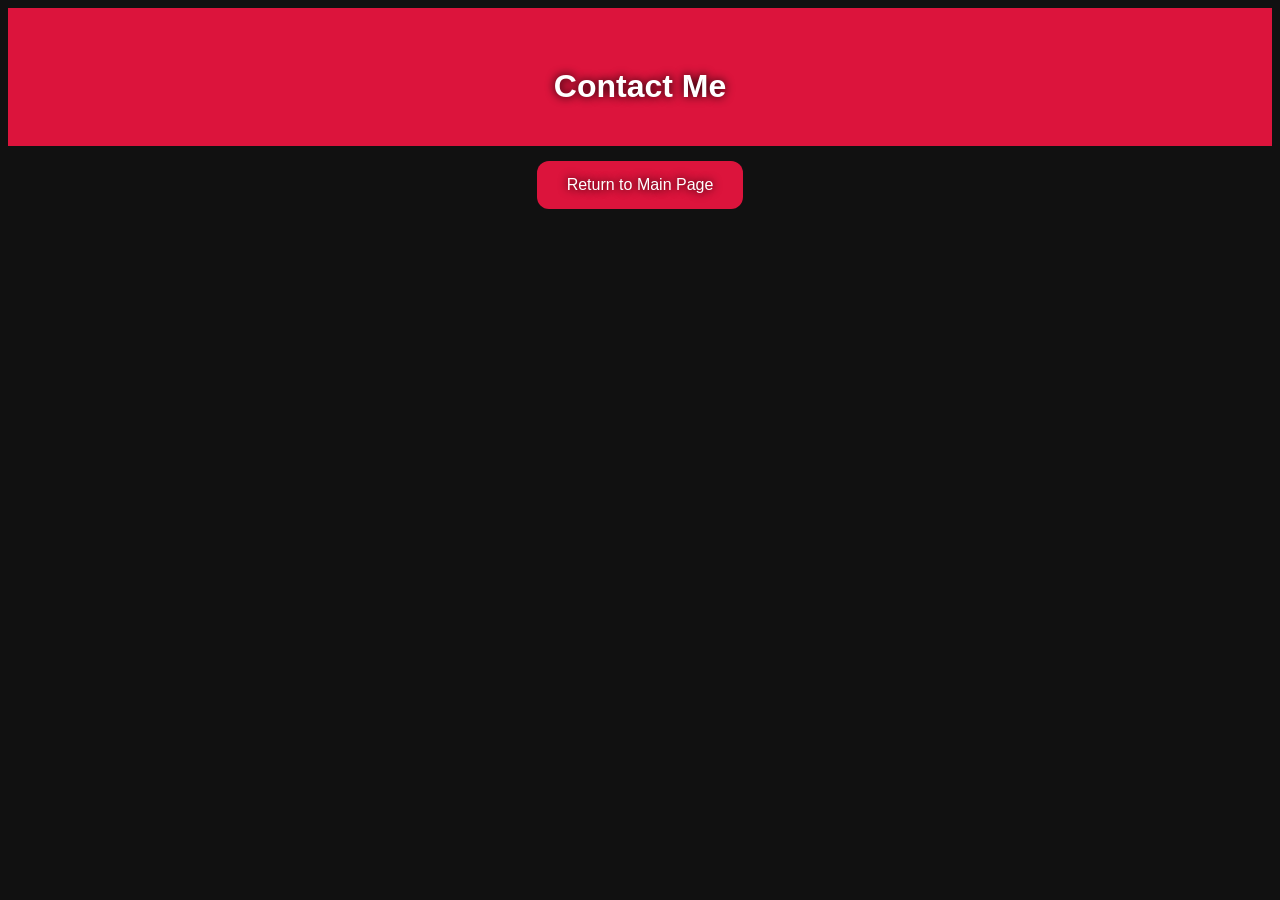
==== contact_me.html @ a5d8f02c "Lair is set, working on contact me" ====
<!DOCTYPE html>
<html lang="en">

<head>
    <meta charset="UTF-8">
    <title>Contact Me</title>
    <!--Add user ability to input their own name/goal/etc? basically add user input/validation-->
    <link rel="stylesheet" href="style.css"><!--Also add each result as an individual button, to reroll-->
</head>

<body>
    <header class="pageHeader">
        <h1>Contact Me</h1>
    </header>
    <a href="index.html" class="button">Return to Main Page</a>
</body>


</html>
---- style.css ----
body {
    background: #111;
    color: #eee;
    text-align: center;
    font-family: Arial, sans-serif;
}

h1 {
    margin-top: 40px;
    background: crimson;
}

.pageHeader {
    background-color: crimson;
    /* solid color */
    color: white;
    /* text color */
    padding: 20px 0;
    /* top/bottom spacing */
    text-align: center;
    /* center the title */
    text-shadow: 0 0 10px black;
}


p {
    margin-top: 20px;
}

a.button,
button {
    display: inline-block;
    margin-top: 15px;
    margin-bottom: 20px;
    padding: 15px 30px;
    background: crimson;
    color: white;
    text-decoration: none;
    border: none;
    cursor: pointer;
    font-size: 1em;
    border-radius: 12px;
    text-shadow: 0 0 10px black;
}

a.button:hover,
button:hover {
    background: darkred;
}

img {
    margin-top: 20px;
    max-width: 350px;
}

mainPage {
    margin: auto;
    width: 600px;
    padding: 20px;
    margin-top: 100px;
    border: 2px solid crimson;
}

.box>* {
    border: 2px solid #dc143c;
    border-radius: 5px;
    background: darkred;
}

.box {
    display: flex;
    align-items: center;
    justify-content: center;
}

#result {
    margin: 0 20px;
    /* space between text and images */
    font-size: 1.2em;
    max-width: 300px;
    /* keep text box narrow */
    margin-top: 30px;
    font-size: 1.2em;
}

#leftImage img,
#rightImage img {
    max-width: auto;
    height: 350px;
}

#god_result {
    margin: 0 20px;
    /* space between text and images */
    font-size: 1.2em;
    max-width: 300px;
    /* keep text box narrow */
    margin-top: 30px;
    font-size: 1.2em;
}

#god_Image img {
    max-width: auto;
    height: 350px;
}

#lair_result {
    margin: 0 20px;
    /* space between text and images */
    font-size: 1.2em;
    max-width: 300px;
    /* keep text box narrow */
    margin-top: 30px;
    font-size: 1.2em;
}

#lair_Image img {
    max-width: 350px;
    height: 350px;
}
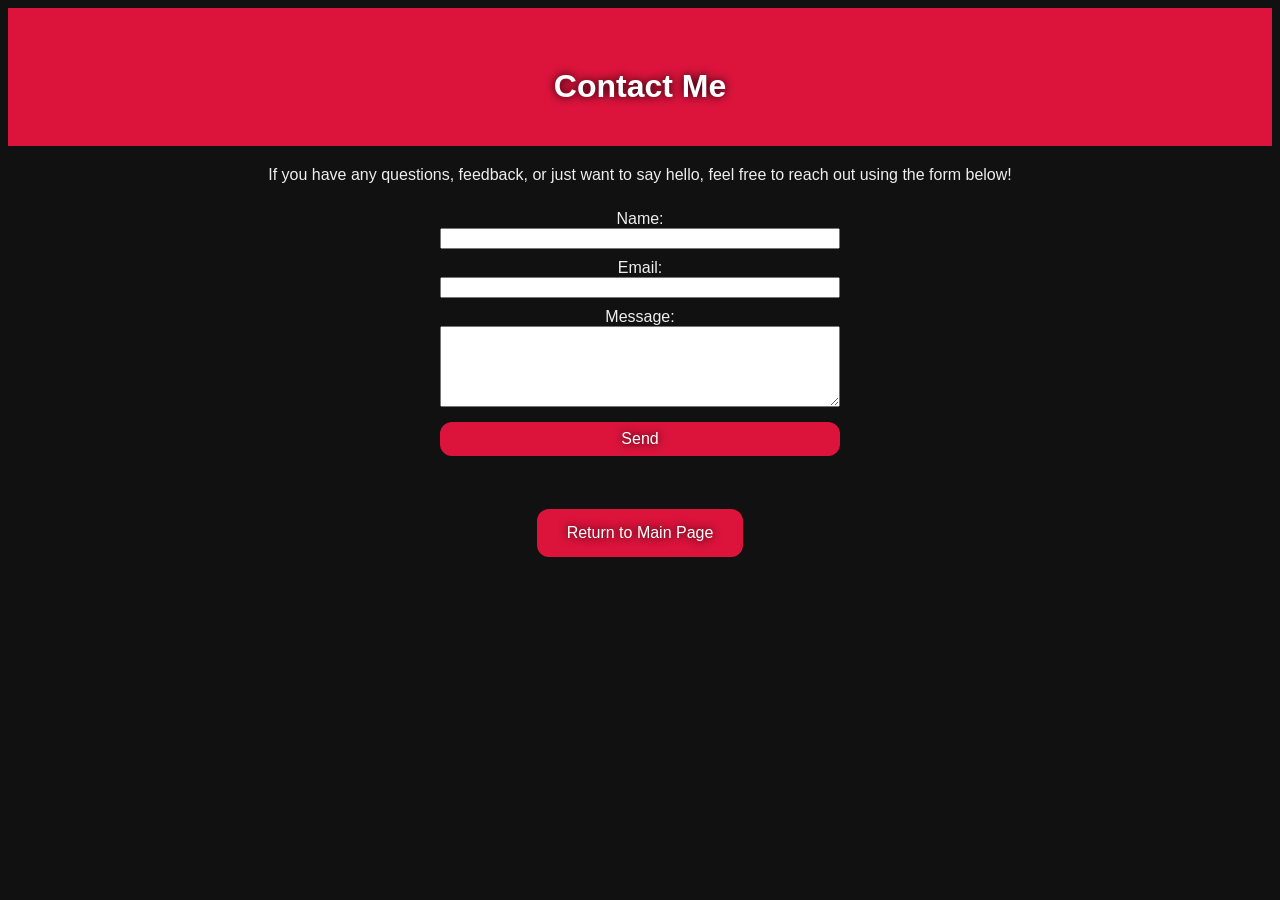
==== commit 2fcf3bd6: "Getting Everything Finished Up" ====
--- a/contact_me.html
+++ b/contact_me.html
@@ -6,14 +6,90 @@
     <title>Contact Me</title>
     <!--Add user ability to input their own name/goal/etc? basically add user input/validation-->
     <link rel="stylesheet" href="style.css"><!--Also add each result as an individual button, to reroll-->
+    <link rel="icon" type="image/png" href="Images/Website_Icon.png">
 </head>
 
 <body>
     <header class="pageHeader">
         <h1>Contact Me</h1>
     </header>
+    <p>If you have any questions, feedback, or just want to say hello, feel free to reach out using the form below!</p>
+    <form id="contactForm">
+        <label for="name">Name:</label>
+        <input type="text" id="name" name="name" required>
+
+        <label for="email">Email:</label>
+        <input type="email" id="email" name="email" required>
+
+        <label for="message">Message:</label>
+        <textarea id="message" name="message" rows="5" required></textarea>
+
+        <button type="submit">Send</button>
+
+        <div id="formErrors" class="hide">
+            <ul></ul>
+        </div>
+    </form>
+    <br>
     <a href="index.html" class="button">Return to Main Page</a>
 </body>
 
+<script>
+    document.getElementById("contactForm").addEventListener("submit", function (event) {
+        event.preventDefault(); // prevent form submission
+
+        const name = document.getElementById("name");
+        const email = document.getElementById("email");
+        const subject = document.getElementById("subject");
+        const message = document.getElementById("message");
+
+        const errors = [];
+        const formErrorsDiv = document.getElementById("formErrors");
+        const errorList = formErrorsDiv.querySelector("ul");
+        errorList.innerHTML = ""; // clear previous errors
+
+        // Reset error styles
+        [name, email, subject, message].forEach(input => input.classList.remove("error"));
+
+        // Name validation
+        if (name.value.trim().length < 1) {
+            errors.push("Name is required.");
+            name.classList.add("error");
+        }
+
+        // Email validation
+        const emailRegex = /^[^@\s]+@[^@\s]+\.[^@\s]+$/;
+        if (!emailRegex.test(email.value)) {
+            errors.push("Valid email is required.");
+            email.classList.add("error");
+        }
+
+        // Subject validation
+        if (subject.value.trim().length < 1) {
+            errors.push("Subject is required.");
+            subject.classList.add("error");
+        }
+
+        // Message validation
+        if (message.value.trim().length < 10) {
+            errors.push("Message must be at least 10 characters long.");
+            message.classList.add("error");
+        }
+
+        // Display errors or submit
+        if (errors.length > 0) {
+            formErrorsDiv.classList.remove("hide");
+            errors.forEach(msg => {
+                const li = document.createElement("li");
+                li.textContent = msg;
+                errorList.appendChild(li);
+            });
+        } else {
+            formErrorsDiv.classList.add("hide");
+            alert("Form submitted successfully!");
+            // Here you could send data via AJAX or allow form submission
+        }
+    });
+</script>
 
 </html>
--- a/style.css
+++ b/style.css
@@ -104,17 +104,65 @@
     height: 350px;
 }
 
-#lair_result {
-    margin: 0 20px;
-    /* space between text and images */
-    font-size: 1.2em;
-    max-width: 300px;
-    /* keep text box narrow */
-    margin-top: 30px;
-    font-size: 1.2em;
+#dungeon {
+    border-collapse: collapse;
+    margin: 20px auto;
 }
 
-#lair_Image img {
-    max-width: 350px;
-    height: 350px;
+#dungeon td {
+    width: 30px;
+    /* bigger cells */
+    height: 30px;
+    /* bigger cells */
+    text-align: center;
+    border: 0.5px solid #999;
+    /* thinner border */
+}
+
+.corridor {
+    background-color: #d1c0c0;
+}
+
+.wall {
+    background-color: #1d1c1c;
+}
+
+.start {
+    background-color: #dc143c;
+    font-weight: bold;
+}
+
+.treasure {
+    background-color: rgb(179, 179, 3);
+    font-weight: bold;
+}
+
+
+.error {
+    border: 2px solid red;
+}
+
+#formErrors {
+    margin-top: 10px;
+    color: red;
+}
+
+.hide {
+    display: none;
+}
+
+form {
+    max-width: 400px;
+    margin: auto;
+    display: flex;
+    flex-direction: column;
+}
+
+label {
+    margin-top: 10px;
+}
+
+button {
+    margin-top: 15px;
+    padding: 8px;
 }
